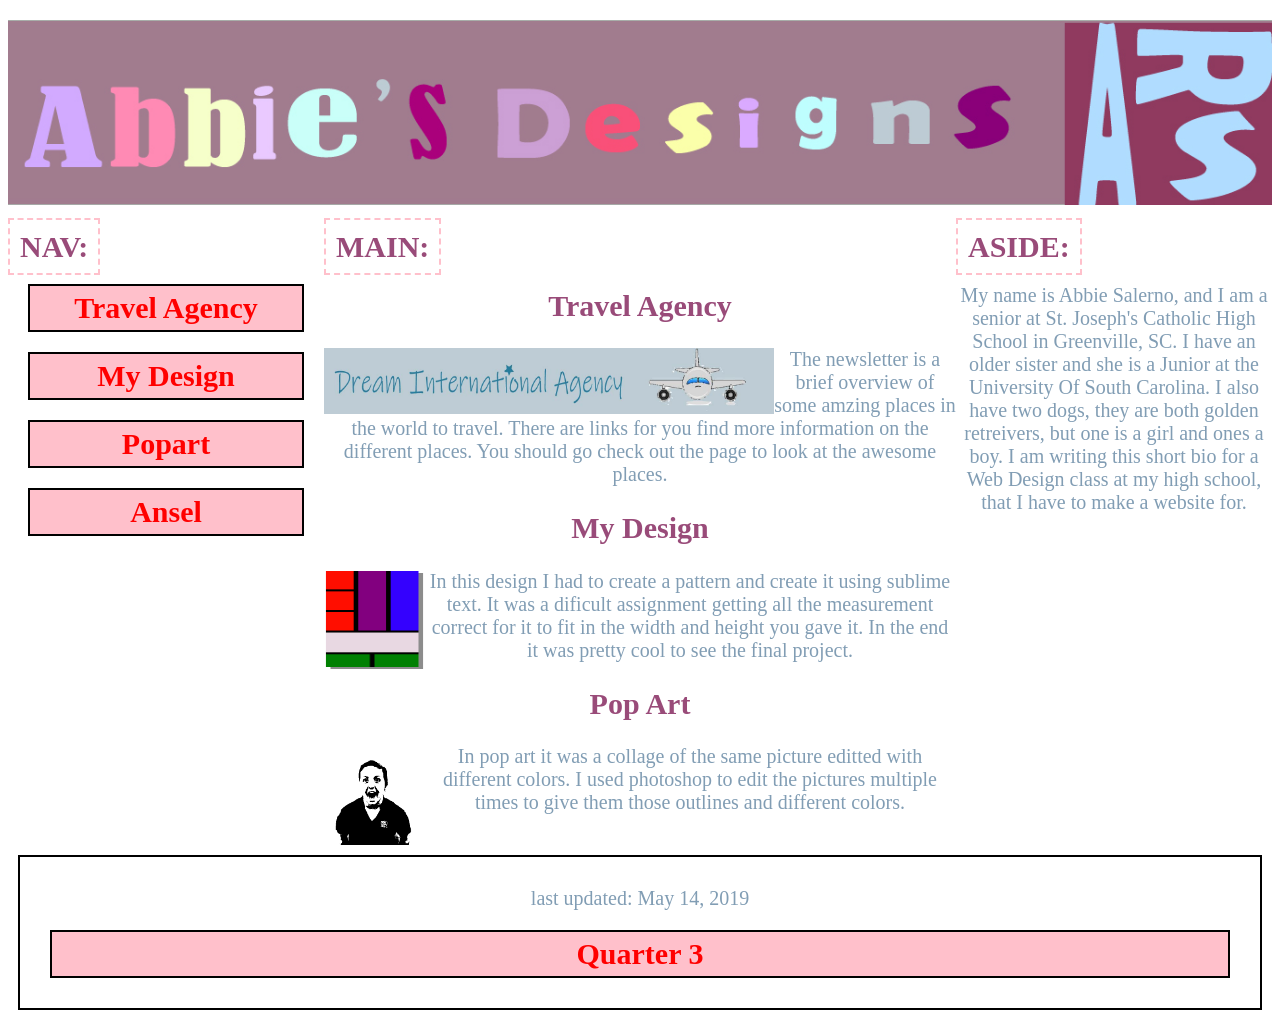
==== layout.html @ d20c8d1a "ss" ====
<!DOCTYPE html>
<html>
<head>
	<link rel="stylesheet" type="text/css" href="CSS/layoutstyle.css">
	<title></title>
</head>
<body>
	<header>
		<p> <img src="images/mylogo.jpg"> </p>
	</header>
	<div class="flex-container">
		<div class="c1">
			<nav>
			<h1> NAV: </h1>
			<a href="travelagency.html" target="_blank"> Travel Agency </a>
			<a href="mydesign1.html" target="_blank"> My Design </a>
			<a href="popart.html" target="_blank"> Popart </a>
			<a href="ansel.html" target="_blank"> Ansel </a>
			</nav>
		</div>
		<div class="c2">
			<h1> MAIN: </h1>
			<h2 class="h2">	Travel Agency </h2>
			<img src="images/travelagency-01.jpg" class="img left">
			<p> The newsletter is a brief overview of some amzing places in the world to travel. There are links for you find more information on the different places. You should go check out the page to look at the awesome places. </p>
			<h2 class="h2"> My Design </h2>
			<img src="images/mydesign.jpg" class="pic left">
			<p> In this design I had to create a pattern and create it using sublime text. It was a dificult assignment getting all the measurement correct for it to fit in the width and height you gave it. In the end it was pretty cool to see the final project. </p>
			<h2 class="h2"> Pop Art </h2>
			<img src="images/popart1.jpg" class="pic left">
			<p> In pop art it was a collage of the same picture editted with different colors. I used photoshop to edit the pictures multiple times to give them those outlines and different colors. </p>
				
		</div>
		<div class="c3">
			<h1 > ASIDE: </h1>
			<p> My name is Abbie Salerno, and I am a senior at St. Joseph's Catholic High School in Greenville, SC. I have an older sister and she is a Junior at the University Of South Carolina. I also have two dogs, they are both golden retreivers, but one is a girl and ones a boy. I am writing this short bio for a Web Design class at my high school, that I have to make a website for. </p>
		</div>
	</div>
	<footer> <p> last updated: May 14, 2019</p>
	 <a href="../q3/index.html">Quarter 3</a> </footer>

</body>
</html>
---- CSS/layoutstyle.css ----
.flex-container{
	display:flex;
	flex-direction:row;
}
.c1{
	flex:1;
}
h1	{
	text-align:center;
	padding:10px;
	color:#994B79;
	border:2px dashed pink;
	display:inline;
	font-size: 30px;
	margin: 0 auto;
}
.c3{
	flex:1;
}
.c2{
	flex:2;
}
footer{
	font-size:30px;
	text-align:center;
	border:black solid 2px;
	padding:10px;
	margin:10px;
}
img{
	width:100%;
}
a{
	border: 2px black solid;
	padding:5px;
	margin:20px;
	background-color: pink;
	display:block;
	font-size:30px;
	text-decoration: none;
	text-align: center;
	font-weight: bold;
}
a:link{
	color:red;
}
a:visited{
	color:green;
}
a:hover{
	color:blue;
}
a:active{
	color:black;
}
h2{
	color:#994B79;
	font-size:30px;
	text-align: center;
	
}
p{
	color:#819DB4;
	font-size:20px;
	text-align: center;
}
.img{
	width:450px;
}
.pic{
	width:100px;
	height:100px;
}
.left	{
	float: left;
}
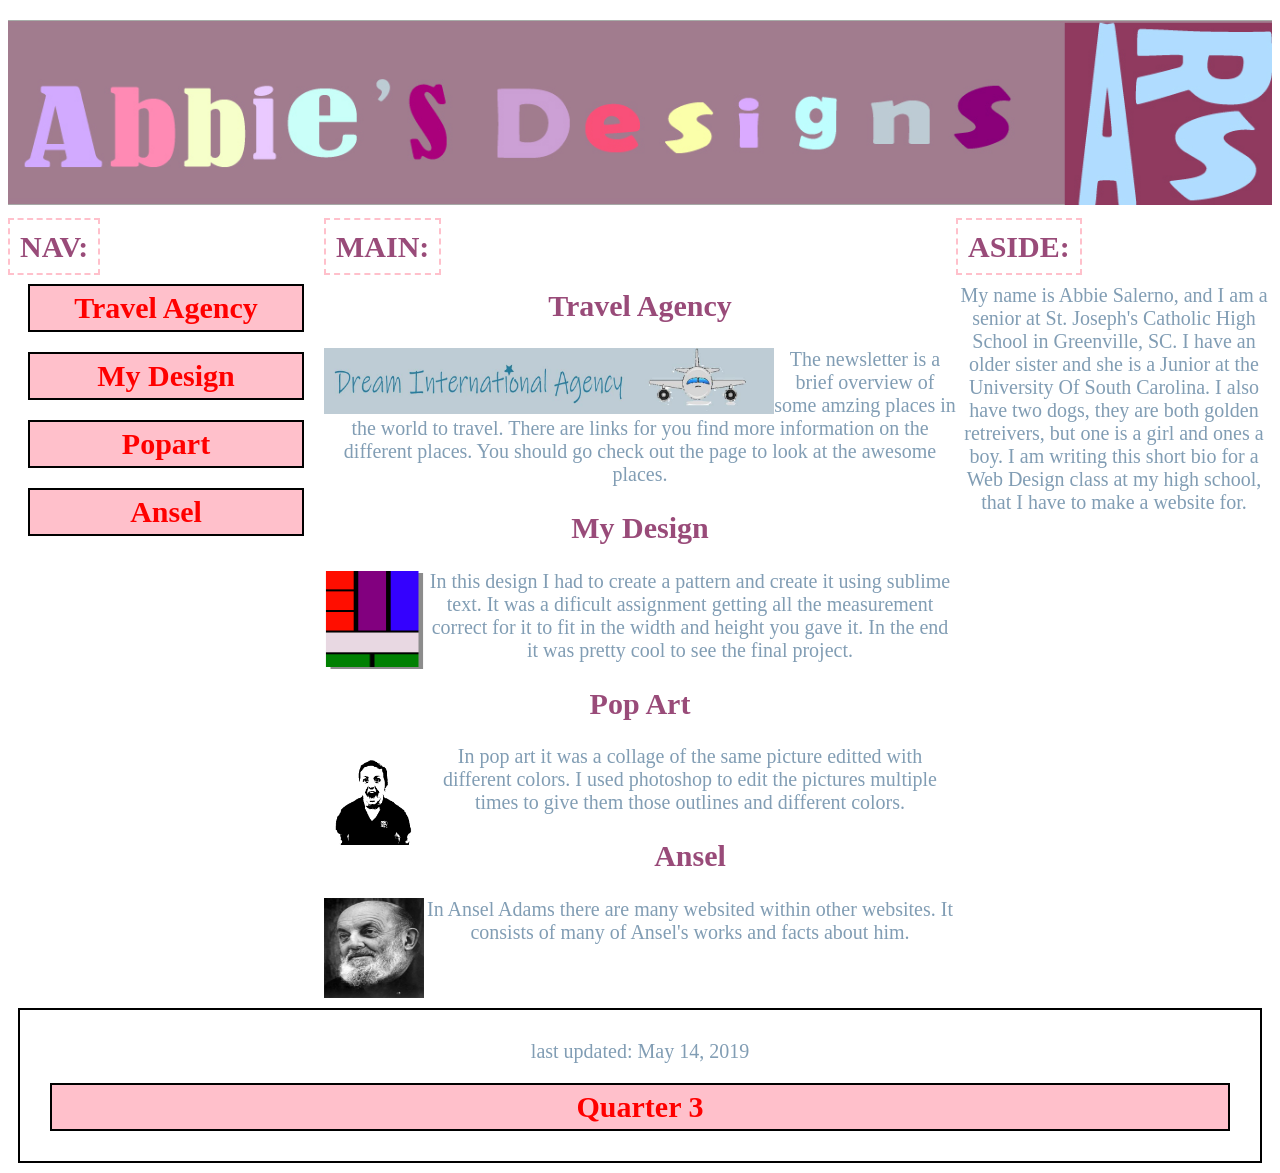
==== commit ce328f24: "ss" ====
--- a/layout.html
+++ b/layout.html
@@ -29,6 +29,9 @@
 			<h2 class="h2"> Pop Art </h2>
 			<img src="images/popart1.jpg" class="pic left">
 			<p> In pop art it was a collage of the same picture editted with different colors. I used photoshop to edit the pictures multiple times to give them those outlines and different colors. </p>
+			<h2 class="h2"> Ansel </h2>
+			<img src="images/A.jpg" class="pic left">
+			<p> In Ansel Adams there are many websited within other websites. It consists of many of Ansel's works and facts about him. </p>
 				
 		</div>
 		<div class="c3">
